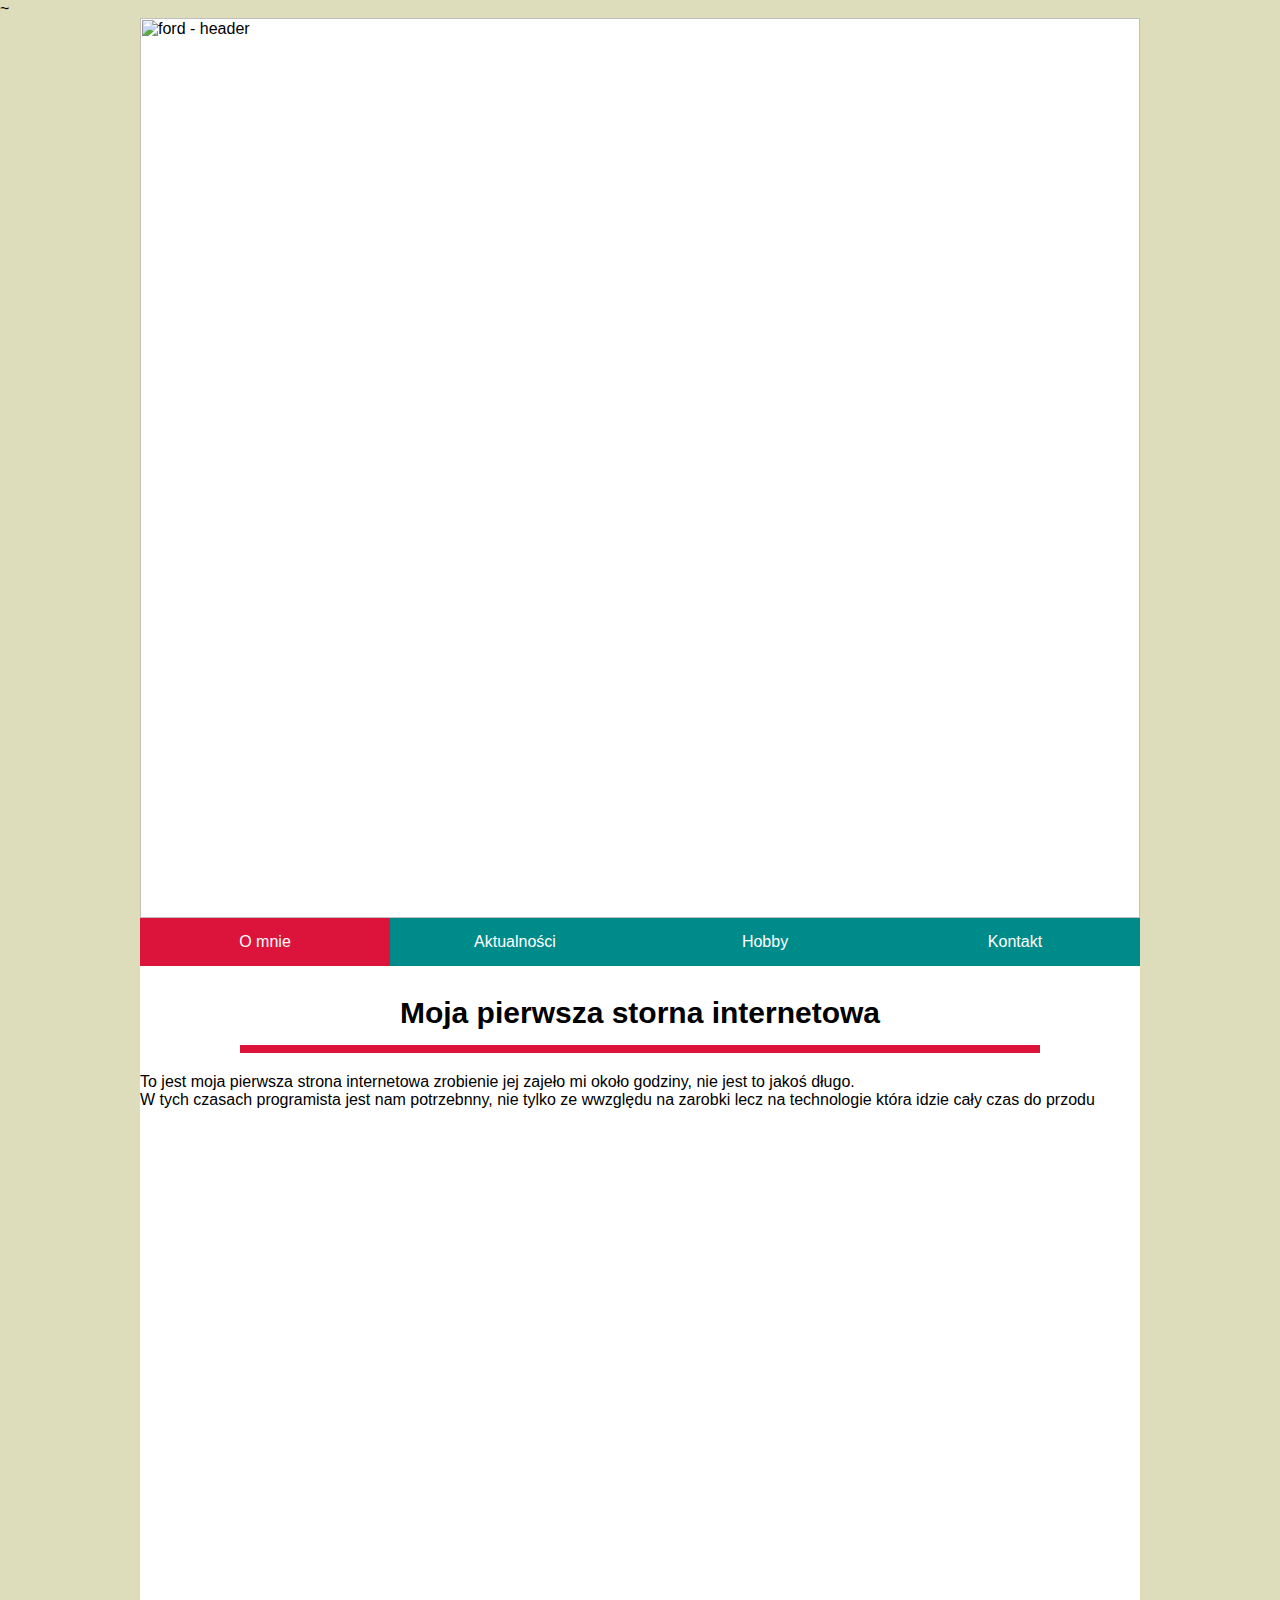
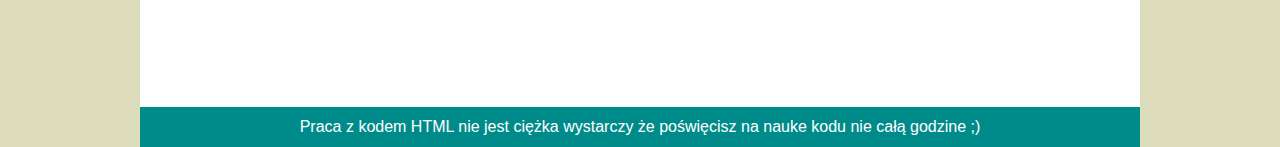
==== index.html @ e7059425 "Add files via upload" ====
~
<!DOCTYPE html>
<html lang="pl">

<head>
    <meta charset="UTF-8">
    <meta name="viewport" content="width=device-width, initial-scale=1.0">
    <title>Moja pierwsza strona</title>
    <link href="htpps://fonts.googleapis.com/css?family=Roboto:400,900&subset=latin-ext" rel="stylesheet">
    <link rel="stylesheet" href="style.css">
</head>

<body>
    <div id="wrapper">

        <header>
            <img src="programowanie.png" alt="ford - header" />
        </header>

        <nav>
            <a class="menu active" href="index.html">O mnie</a>
            <a class="menu" href="news.html">Aktualności</a>
            <a class="menu" href="hobby.html">Hobby</a>
            <a class="menu" href="kontakt.html">Kontakt</a>
        </nav>

        <section>
            <article>
                <h1>Moja pierwsza storna internetowa</h1>
                <p>To jest moja pierwsza strona internetowa zrobienie jej zajeło mi około godziny, nie jest to jakoś długo.</p>
                <p>W tych czasach programista jest nam potrzebnny, nie tylko ze wwzględu na zarobki lecz na technologie która idzie cały czas do przodu</p>

            </article>
            <iframe width="1000" height="563" src="https://www.youtube.com/embed/2jV1GzDrC_Q?start=8" frameborder="0" allow="accelerometer; autoplay; encrypted-media; gyroscope; picture-in-picture" allowfullscreen></iframe>
        </section>

        <footer>Praca z kodem HTML nie jest ciężka wystarczy że poświęcisz na nauke kodu nie całą godzine ;)</footer>





    </div>
    <!-- Global site tag (gtag.js) - Google Analytics -->
    <script async src="https://www.googletagmanager.com/gtag/js?id=UA-170613749-1"></script>
    <script>
        window.dataLayer = window.dataLayer || [];

        function gtag() {
            dataLayer.push(arguments);
        }
        gtag('js', new Date());

        gtag('config', 'UA-170613749-1');
    </script>


</body>

</html>
---- style.css ----
* {
    margin: 0;
    padding: 0;
    font-family: arial;
    box-sizing: border-box;
}

body {
    background-color: #ddb;
}

#wrapper {
    max-width: 1000px;
    margin: 0 auto;
    background-color: white;
}

header img {
    width: 100%;
    display: block;
}

nav {
    overflow: hidden;
}

nav a {
    display: block;
    width: 25%;
    float: left;
    color: white;
    text-align: center;
    text-decoration: none;
    background-color: darkcyan;
    padding: 15px 30px;
}

nav a:hover {
    background-color: crimson;
    cursor: pointer;
}

a.menu:hover {
    background-color: crimson;
}

.active {
    background-color: crimson;
}

article {
    margin-top: 30px;
    margin-bottom: 20px;
}

article h1 {
    font-size: 30px;
    text-align: center;
    margin: 0 10% 20px 10%;
    padding-bottom: 15px;
    border-bottom: 8px solid crimson;
}

img.left {
    float: left;
}

artcle p {
    text-align: justify;
    line-height: 25px;
    font-size: 18px;
    padding: 15px 0 15px 0;
}

iframe {
    width: 100%;
}

footer {
    height: 40px;
    background-color: darkcyan;
    color: white;
    line-height: 40px;
    text-align: center;
    margin-top: 15px;
}
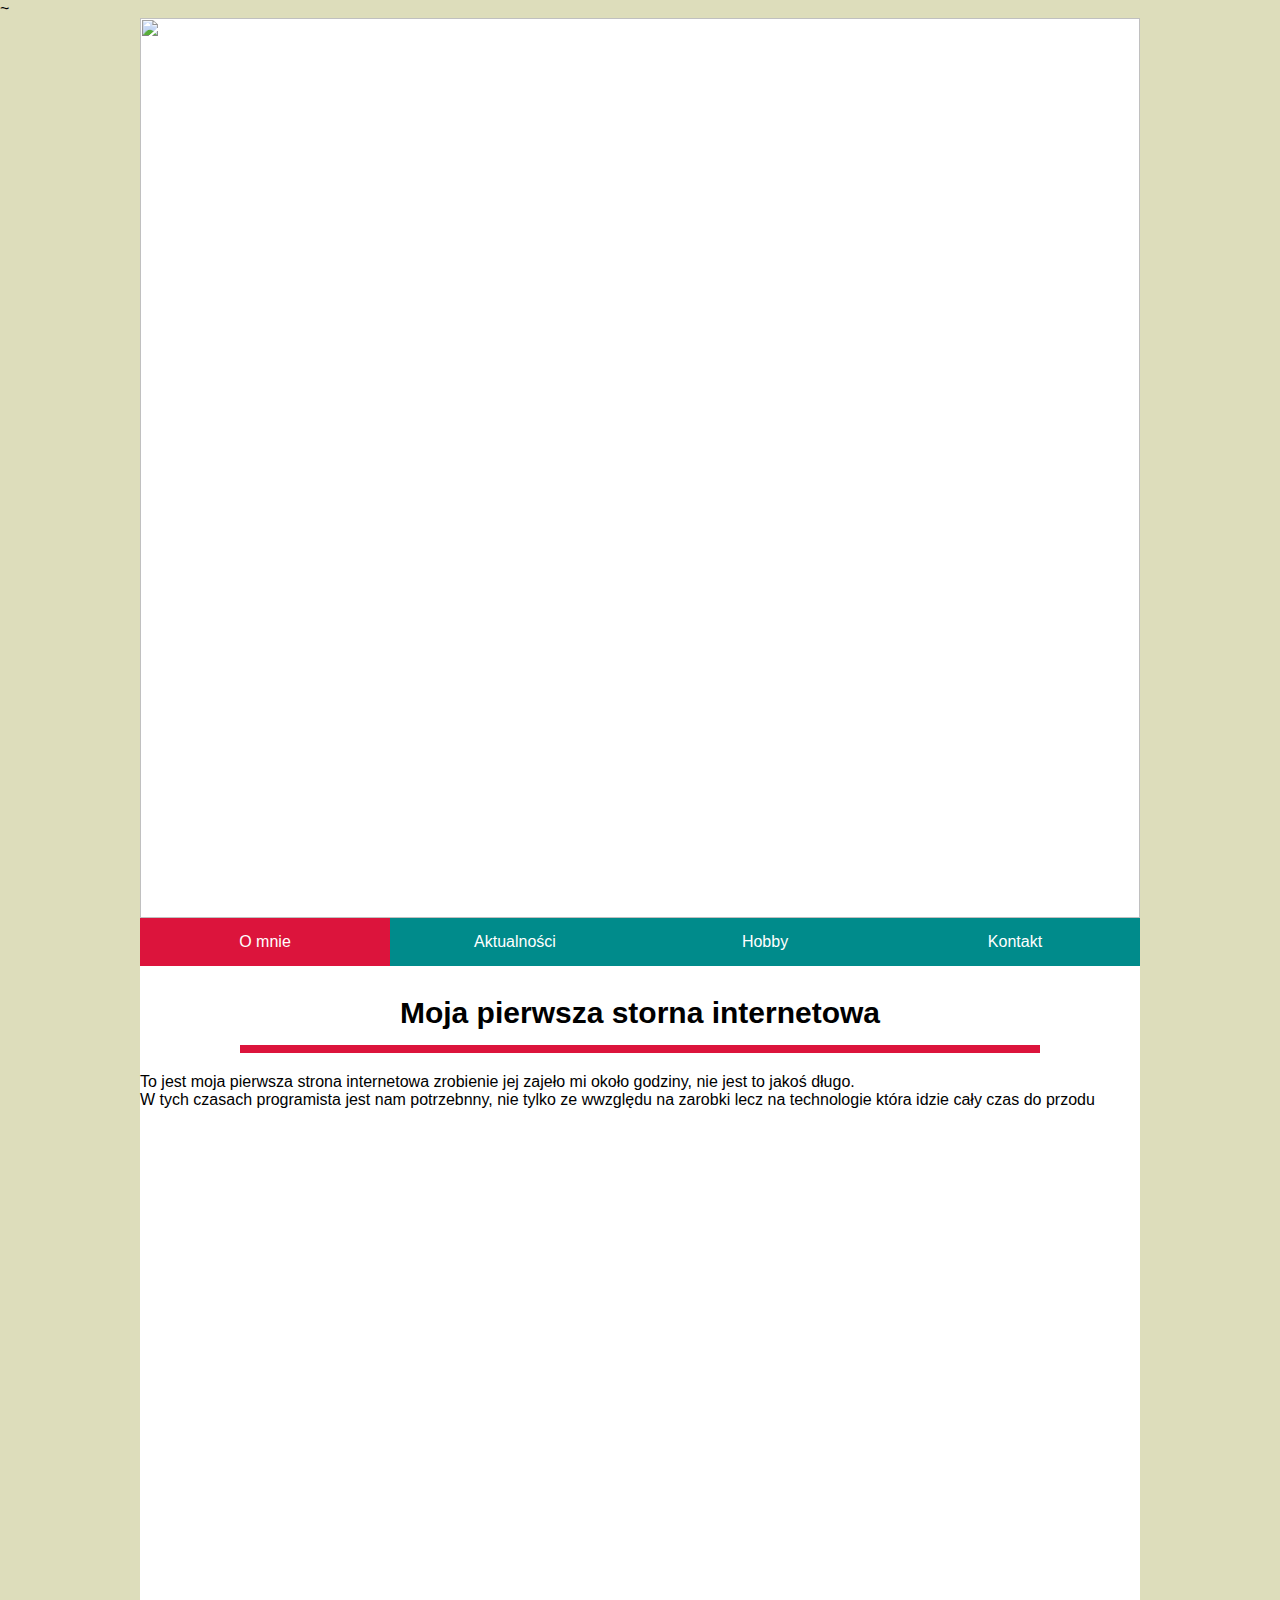
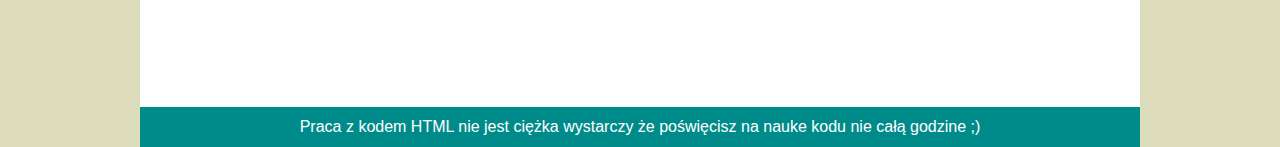
==== commit 2db6a85d: "Add files via upload" ====
--- a/index.html
+++ b/index.html
@@ -14,7 +14,7 @@
     <div id="wrapper">
 
         <header>
-            <img src="programowanie.png" alt="ford - header" />
+            <img src="programowanie.png" />
         </header>
 
         <nav>
@@ -55,6 +55,7 @@
     </script>
 
 
+
 </body>
 
 </html>